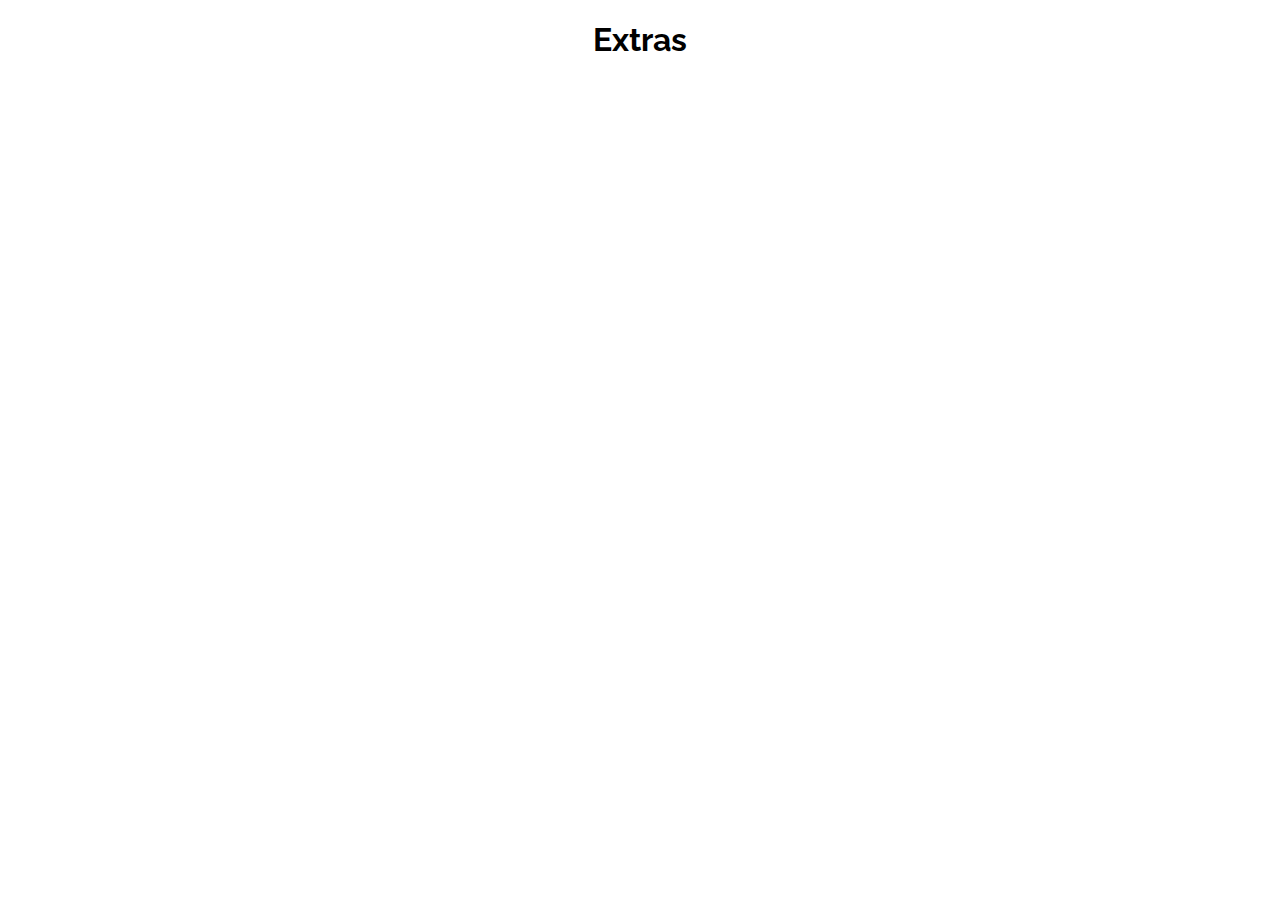
==== foobar.html @ f366ca6e "few edits" ====
<!DOCTYPE html>
<head>
    <meta charset="UTF-8">
    <meta name="viewport" content="width=device-width, initial-scale=1.0">
    <link rel="preconnect" href="https://fonts.googleapis.com">
    <link rel="preconnect" href="https://fonts.gstatic.com" crossorigin>
    <link href="https://fonts.googleapis.com/css2?family=Montserrat&family=Poppins&family=Raleway&display=swap" rel="stylesheet">
    <title>
        Google foobar experience
    </title>
</head>
<style>
body{
        font-family: 'Montserrat', sans-serif;
font-family: 'Poppins', sans-serif;
font-family: 'Raleway', sans-serif;
    }
</style>
<body>
    <center>
   
        <h1>Extras</h1>

    </center>
</body>
</html>
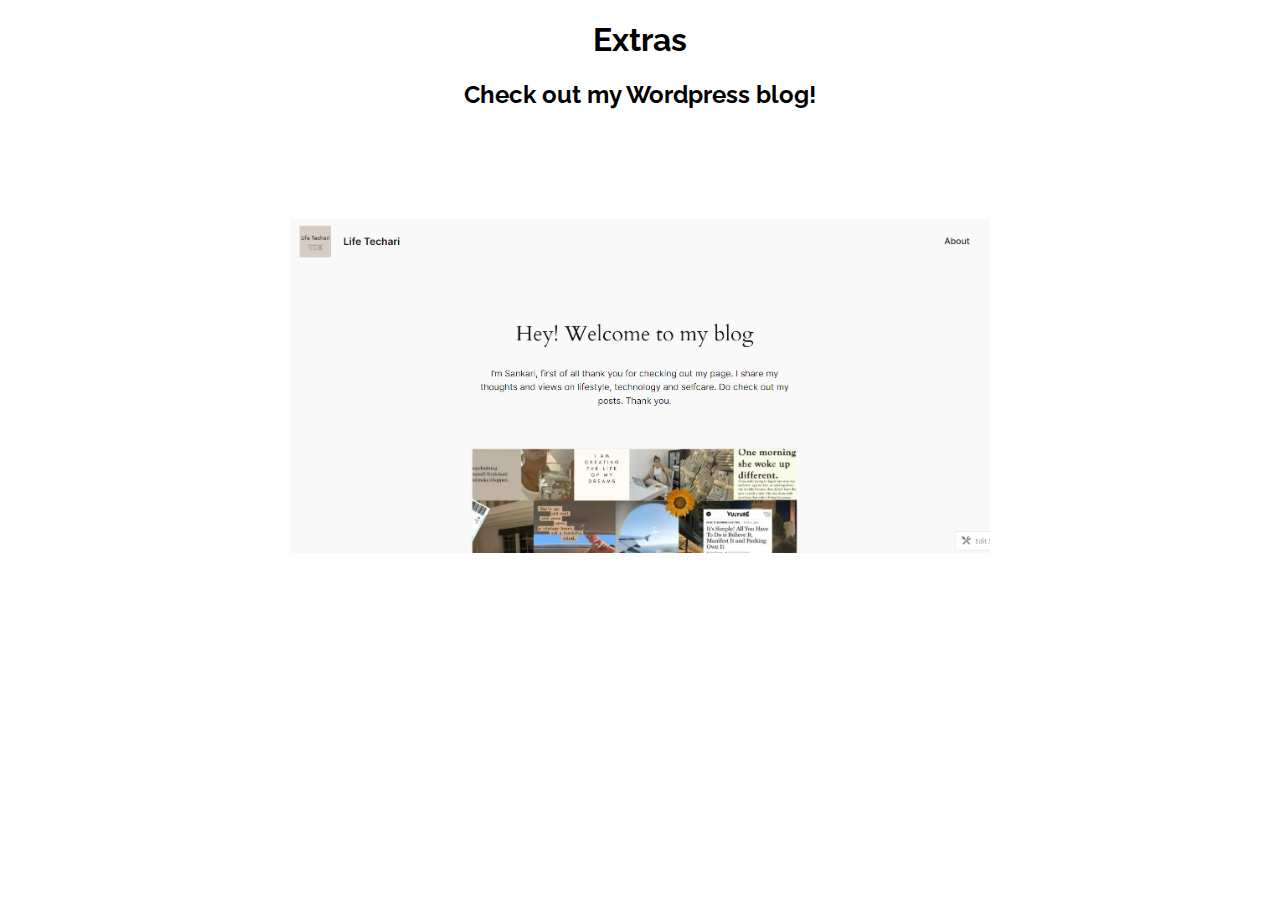
==== commit e222273d: "added blog" ====
--- a/foobar.html
+++ b/foobar.html
@@ -15,12 +15,19 @@
 font-family: 'Poppins', sans-serif;
 font-family: 'Raleway', sans-serif;
     }
+    img{
+        width: 700px;
+        margin-top: 90px;
+
+    }
 </style>
 <body>
     <center>
    
         <h1>Extras</h1>
 
+    <h2>Check out my Wordpress blog!</h2>
+<a href="https://ptsankari.wordpress.com/"><img src="blog.jpg.png"></a>
     </center>
 </body>
 </html>